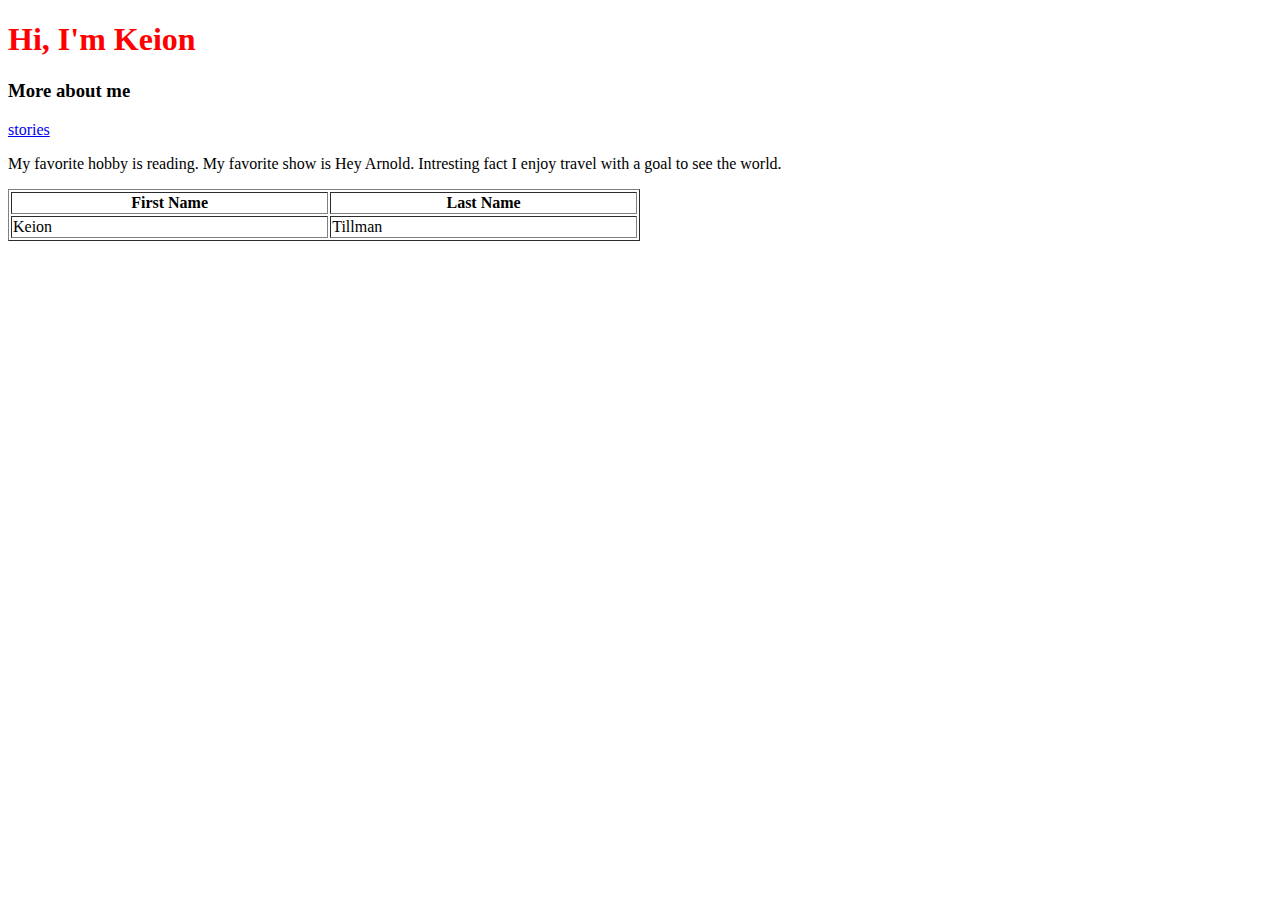
==== SoftwareEngineering 11:9/pages:/stories 2.html @ 5e134c9f "something" ====
<!DOCTYPE html>
<html>
<head>

<link rel="stylesheet" type="text/css" href="style.css">

<style>
h1 {
  color:red;
}

</style>
  <title>Keion Tillman</title>
</head>
<body>

      <h1> Hi, I'm Keion</h1>
      <h3> More about me </h3>
      <nav>
          <a href="file:///Users/keiontillman/Desktop/Per%20Scholas/index.html/SoftwareEngineering/index.html"> stories </a>
          <a href="">  </a>
      </nav>

<p> My favorite hobby is reading. My favorite show is Hey Arnold. Intresting fact I enjoy travel with a goal to see the world.</p>

<table width="50%" border= solid>
    <tr>
        <th> First Name </th>
        <th> Last Name </th>
   </tr>
    <tr>
        <td> Keion </td>
        <td> Tillman </td>
    </tr>
</table>

<iframe width="400" height="315" src="https://www.youtube-nocookie.com/embed/OkLnSP4F1iQ?controls=0&amp;start=10" title="YouTube video player"
frameborder="0" allow="accelerometer; autoplay; clipboard-write; encrypted-media;
 gyroscope; picture-in-picture" allowfullscreen></iframe>
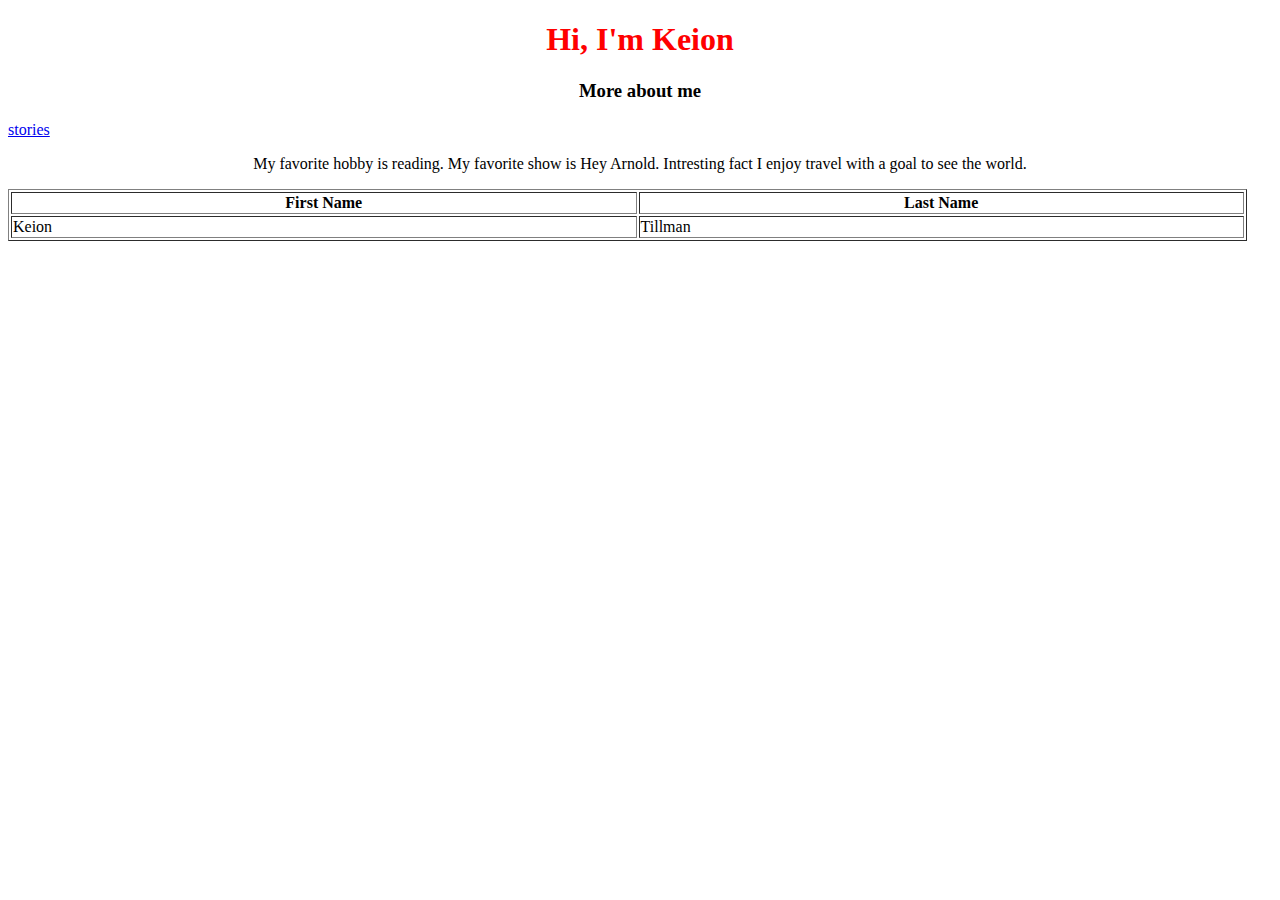
==== commit a056b2d1: "1110" ====
--- a/SoftwareEngineering 11:9/pages:/stories 2.html
+++ b/SoftwareEngineering 11:9/pages:/stories 2.html
@@ -2,12 +2,24 @@
 <html>
 <head>
 
-<link rel="stylesheet" type="text/css" href="style.css">
+<link rel="stylesheet" type="text/css" href="/SoftwareEngineering 11:9/CSS:/style.css">
 
 <style>
 h1 {
   color:red;
+  text-align: center;
 }
+
+h3 {
+  color:black;
+  text-align: center;
+}
+
+p{
+  text-align: center;
+}
+
+
 
 </style>
   <title>Keion Tillman</title>
@@ -17,13 +29,13 @@
       <h1> Hi, I'm Keion</h1>
       <h3> More about me </h3>
       <nav>
-          <a href="file:///Users/keiontillman/Desktop/Per%20Scholas/index.html/SoftwareEngineering/index.html"> stories </a>
+          <a href="/index.html"> stories </a>
           <a href="">  </a>
       </nav>
 
 <p> My favorite hobby is reading. My favorite show is Hey Arnold. Intresting fact I enjoy travel with a goal to see the world.</p>
 
-<table width="50%" border= solid>
+<table width="98%" border= solid>
     <tr>
         <th> First Name </th>
         <th> Last Name </th>
@@ -34,6 +46,6 @@
     </tr>
 </table>
 
-<iframe width="400" height="315" src="https://www.youtube-nocookie.com/embed/OkLnSP4F1iQ?controls=0&amp;start=10" title="YouTube video player"
+<iframe width="1200" height="315" src="https://www.youtube-nocookie.com/embed/OkLnSP4F1iQ?controls=0&amp;start=10" title="YouTube video player"
 frameborder="0" allow="accelerometer; autoplay; clipboard-write; encrypted-media;
  gyroscope; picture-in-picture" allowfullscreen></iframe>
--- a/SoftwareEngineering 11:9/CSS:/style.css
+++ b/SoftwareEngineering 11:9/CSS:/style.css
@@ -0,0 +1,115 @@
+
+#div{
+  background-color: red;
+}
+#div2{
+  background-color: yellow;
+}
+#div3{
+  background-color: blue;
+}
+#div4{
+  background-color: green;
+}
+
+#div1, #div2, #div3, #div4 {
+  border: dashed;
+}
+
+h1{
+  color: red;
+}
+
+#Keionlist{
+  color: green;
+}
+
+tester css
+
+.container{
+  postion: relative;
+}
+nav {
+  postion: absolute;
+  left: 900px
+  width: 200px;
+}
+section {
+  /* postion is static by default */
+  margin-left: 200px;
+}
+footer {
+  postion: fixed;
+  bottom: 0;
+  left: 0;
+  height: 70px
+  background-color:white;
+  width:100%;
+}
+body {
+  margin-bottom:120px;
+}
+
+float img 
+
+img {
+  float: right;
+  margin: 0 0 lem lem;
+}
+
+box float
+
+.box {
+  float: left;
+  width: 200px
+  height: 100px
+  margin: lem;
+}
+.after-box {
+  clear: left;
+}
+.clearfix {
+  overflow: auto;
+}
+
+Responsive Design 
+
+@media (min-width:600px){
+  nav {
+    float: left;
+    width: 25%
+  }
+  section {
+    margin-left:25%;
+  }
+}
+@media (max-width:599px){
+  nav li {
+    display: inline;
+  }
+}
+
+nav{
+  display:inline-block;
+  vertical-align: top;
+  width: 25%;
+}
+.column {
+  display: inline-block;
+  vertical-align: top;
+  width: 75%;
+}
+
+simple layout with flexbox
+
+.container {
+  display: -webkit-flex;
+  display: flex;
+}
+nav {
+  width:200px
+}
+.flex-column {
+  -webkit-flex: 1;
+          flex: 1;
+}